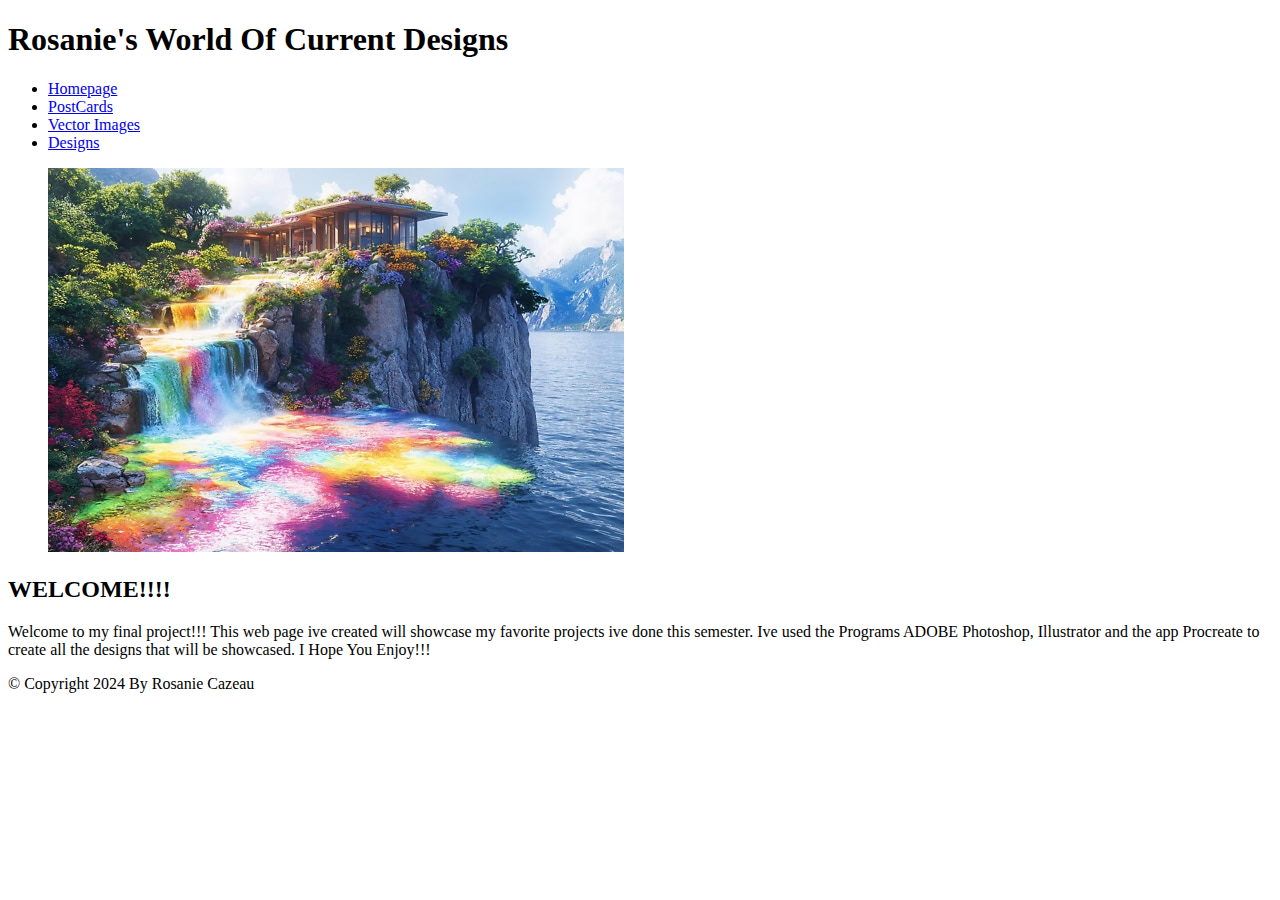
==== index.html @ 3b3b7008 "images added" ====
<!DOCTYPE html>
<html lang="en">
<head>
    <meta charset="UTF-8">
    <meta name="viewport" content="width=device-width, initial-scale=1.0">
    <link rel="stylesheet" href="style.css">
    <title>Homepage</title>
</head>
<body>
    <header>
        <h1>Rosanie's World Of Current Designs </h1>
        <nav>
            <ul>
                <li><a href="index.html">Homepage</a></li>
                <li><a href="PostCards.html">PostCards</a></li>
                <li><a href="VectorImg.html">Vector Images</a></li>
                <li><a href="Designs.html">Designs</a></li>
            </ul>
        </nav>
    </header>
    <figure >
        <img src="images/world of design.jpg" alt="world of design"> 
       
    </figure>
    <main>
        <h2>WELCOME!!!!</h2>
        <p>Welcome to my final project!!! This web page ive created will showcase my favorite projects ive done this semester. Ive used the Programs ADOBE Photoshop, Illustrator and the app Procreate to create all the designs that will be showcased. I Hope You Enjoy!!!
        </p>
    </main>
    <footer>
        <p>&copy; Copyright 2024 By Rosanie Cazeau </p>
    </footer>
</body>
</html>
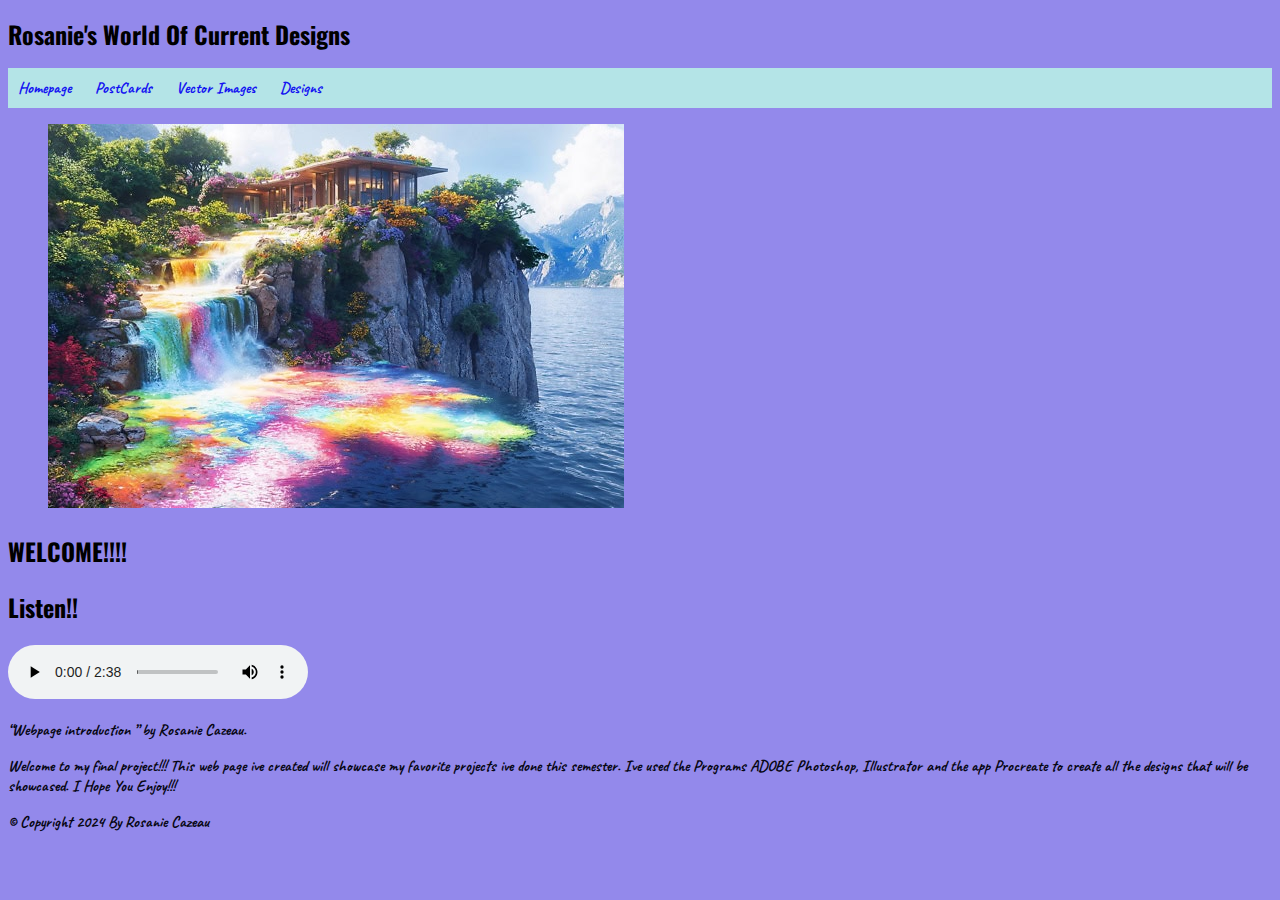
==== commit 0be40866: "updated audio" ====
--- a/index.html
+++ b/index.html
@@ -24,6 +24,14 @@
     </figure>
     <main>
         <h2>WELCOME!!!!</h2>
+        <h2>Listen!!</h2>
+            <div class="audio">
+                <audio controls src="media/Webpage introduction.mp3"></audio>
+    
+                <p class="credit">&ldquo;Webpage introduction &rdquo; by Rosanie Cazeau.
+                   
+                </p>
+            </div>
         <p>Welcome to my final project!!! This web page ive created will showcase my favorite projects ive done this semester. Ive used the Programs ADOBE Photoshop, Illustrator and the app Procreate to create all the designs that will be showcased. I Hope You Enjoy!!!
         </p>
     </main>
--- a/style.css
+++ b/style.css
@@ -0,0 +1,114 @@
+@import url('https://fonts.googleapis.com/css2?family=Caveat:wght@400..700&family=Oswald:wght@200..700&family=Playwrite+CO+Guides&display=swap');
+html{
+    font-size: 100%;
+ }
+ body{
+    font-family: "Caveat", cursive;
+    
+    font-weight: 700;
+  font-style: normal;
+   
+ 
+ 
+ }
+ h1,h2,h3,h4,h5,h6{
+    /* Here you can set the font-family for your headings */
+    font-family: "Oswald", sans-serif;
+   font-size: x-large;
+       
+      
+ }
+ 
+ p{
+    color: 
+  rgb(7, 7, 20);
+  }
+  body{
+    background-color: 
+  #9389eb;
+  }
+ /*  ------------------------------------------------------
+    HYPERLINK STYLING
+    Change the colors here to match the colors you want for your site.
+    ------------------------------------------------------ */
+ a{
+    color: #1313f1;
+    text-decoration: none;
+    border-bottom: 1px solid #1313f1;
+ }
+ a:hover{
+    color: #0fa4df;
+    border-bottom: 3px solid #0fa4df;
+ }
+ a:visited{
+    color: #1313f1;
+    border-bottom: 1px solid #1313f1;
+ }
+ 
+ html{
+    font-size: 100%;
+  }
+  body{ font-size: medium;}
+ /*  ------------------------------------------------------
+    NAVIGATION STYLING
+    This turns an unordered list in the nav element to a horizontal menu
+    It also sets the color for the navigation.
+    ------------------------------------------------------ */
+ nav{
+    background-color: #b4e4e7;
+    padding: 10px;
+ }
+    nav ul{
+    margin: 0;
+    padding: 0;
+ }
+ nav li
+ {
+    display: inline; /* brings nav elements up next to each other */
+    list-style-type: none; /* removes the bullet points */
+    padding-right: 20px; /* spaces them out from each other. Adjust to suit your needs */
+ }
+ /* Change this to whatever color you want your nav and visited nav links to be */
+ nav li a{
+    color: #1313f1;
+    border-bottom: none;
+ }
+ nav li a:visited{
+    color: #1313f1;
+   
+ }
+ 
+ 
+ /*  ------------------------------------------------------
+    MEDIA STYLING
+    These styles affect how images and audio look on the page.
+    ------------------------------------------------------ */
+ /* Responsive Image Base */
+ img,video{
+    max-width: 100%;
+    height: auto;
+ }
+ 
+ 
+ /* Styling for video embeded with iframe */
+ .videoWrapper {
+    position: relative;
+    padding-top: 25px;
+    height: 0;
+    clear:both;
+    outline:1px solid red;
+  }
+   .videoWrapper.ratio-16-9{
+      padding-bottom: 56.25%; /* 16:9 */
+  }
+   .videoWrapper.ratio-4-3{
+      padding-bottom: 75%; /* 4:3 */
+  }
+   .videoWrapper iframe {
+    position: absolute;
+    top: 0;
+    left: 0;
+    width: 100%;
+    height: 100%;
+  }
+ 